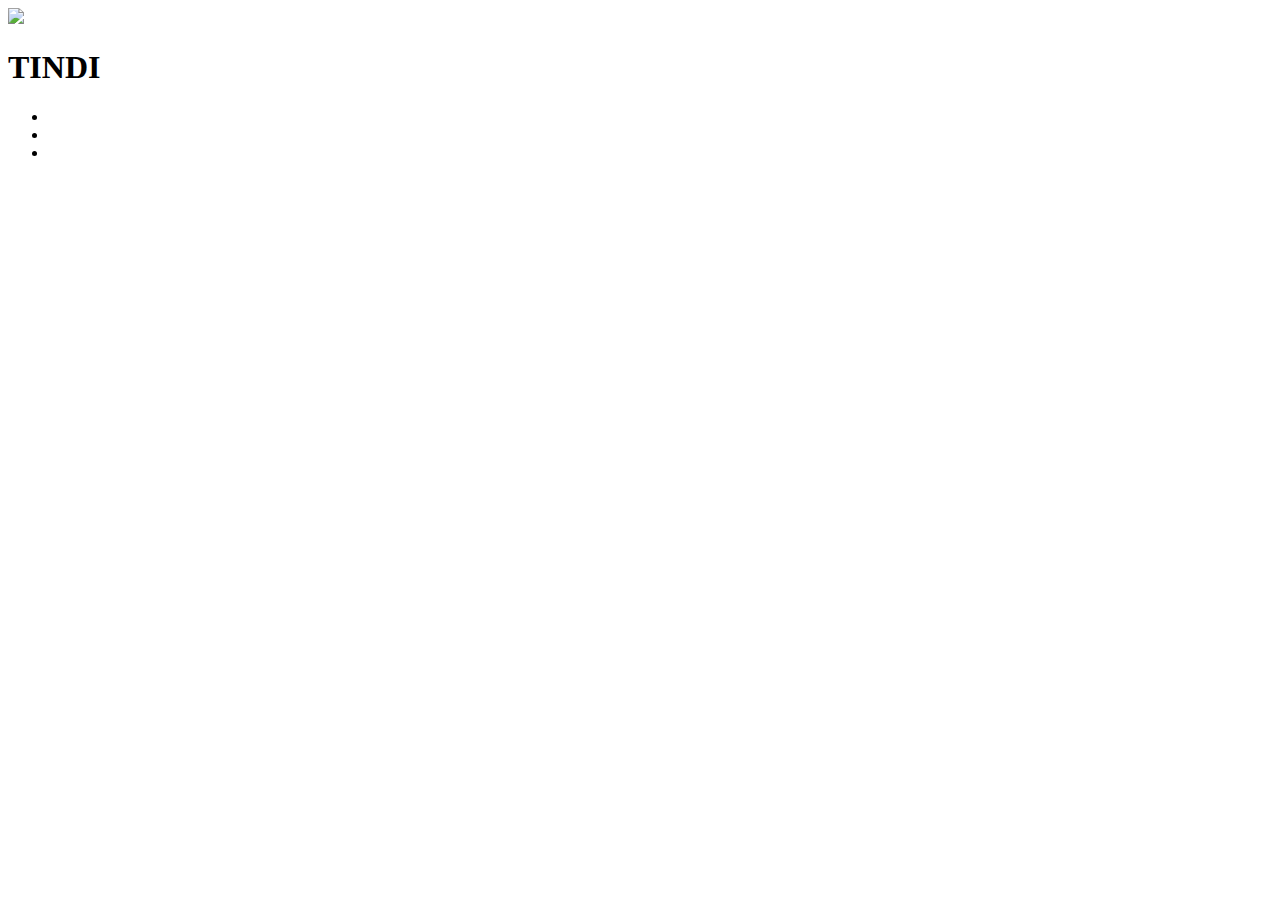
==== pitindi.html @ c3f7677f "Add files via upload" ====
<!DOCTYPE html>
<html lang="en">
<head>
    <meta charset="UTF-8">
    <meta http-equiv="X-UA-Compatible" content="IE=edge">
    <meta name="viewport" content="width=device-width, initial-scale=1.0">
    <link type="stylesheet" href="pitindi.css">
    <title>PITINDI</title>
</head>
<body>
    
    <header class="main-header">
        <img class="brand-logo" src="/PITINDI/path.png">
        <h1 class="main-title">TINDI</h1>
        <ul class="nav-parent">
            <li class="nav-child">
                <a href="#"></a>
            </li>
                
            <li class="nav-child">
                <a href="#"></a>
            </li>

            <li class="nav-child">
                <a href="#"></a>
            </li>

        </ul>
    </header>

    <main>

    </main>



</body>
</html>
---- pitindi.css ----
*{
    box-sizing: border-box;
    margin: 0;
}

/*header*/

.main-header{

}

.brand-logo{
    
}

.main-title{

}

.nav-parent{

}

.nav-child{

}

/*body*/
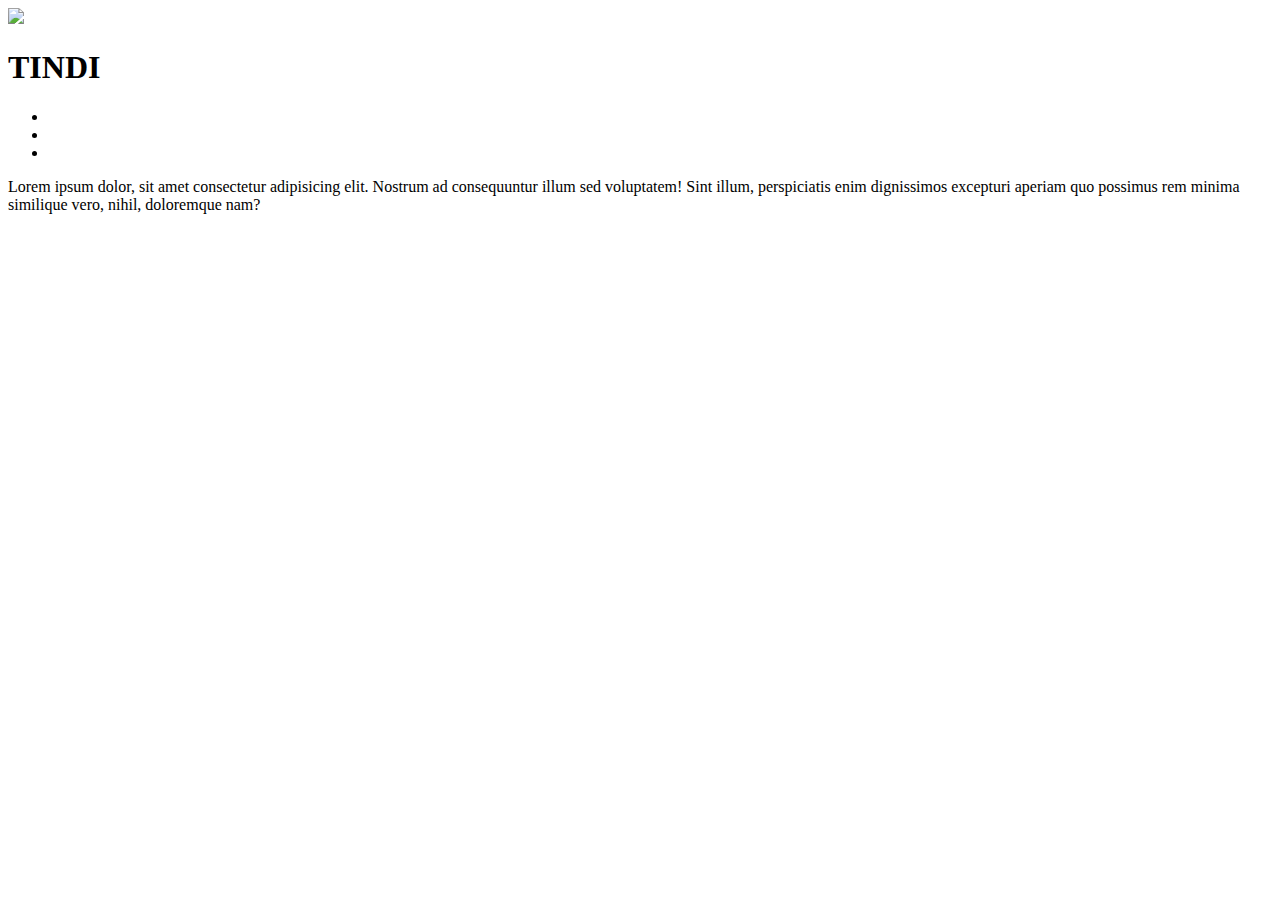
==== commit f42d89aa: "Update pitindi.html" ====
--- a/pitindi.html
+++ b/pitindi.html
@@ -28,11 +28,11 @@
         </ul>
     </header>
 
-    <main>
-
+    <main class="main">
+        Lorem ipsum dolor, sit amet consectetur adipisicing elit. Nostrum ad consequuntur illum sed voluptatem! Sint illum, perspiciatis enim dignissimos excepturi aperiam quo possimus rem minima similique vero, nihil, doloremque nam?
     </main>
 
 
 
 </body>
-</html>+</html>
--- a/pitindi.css
+++ b/pitindi.css
@@ -27,4 +27,7 @@
 
 /*body*/
 
+.main{
 
+}
+
